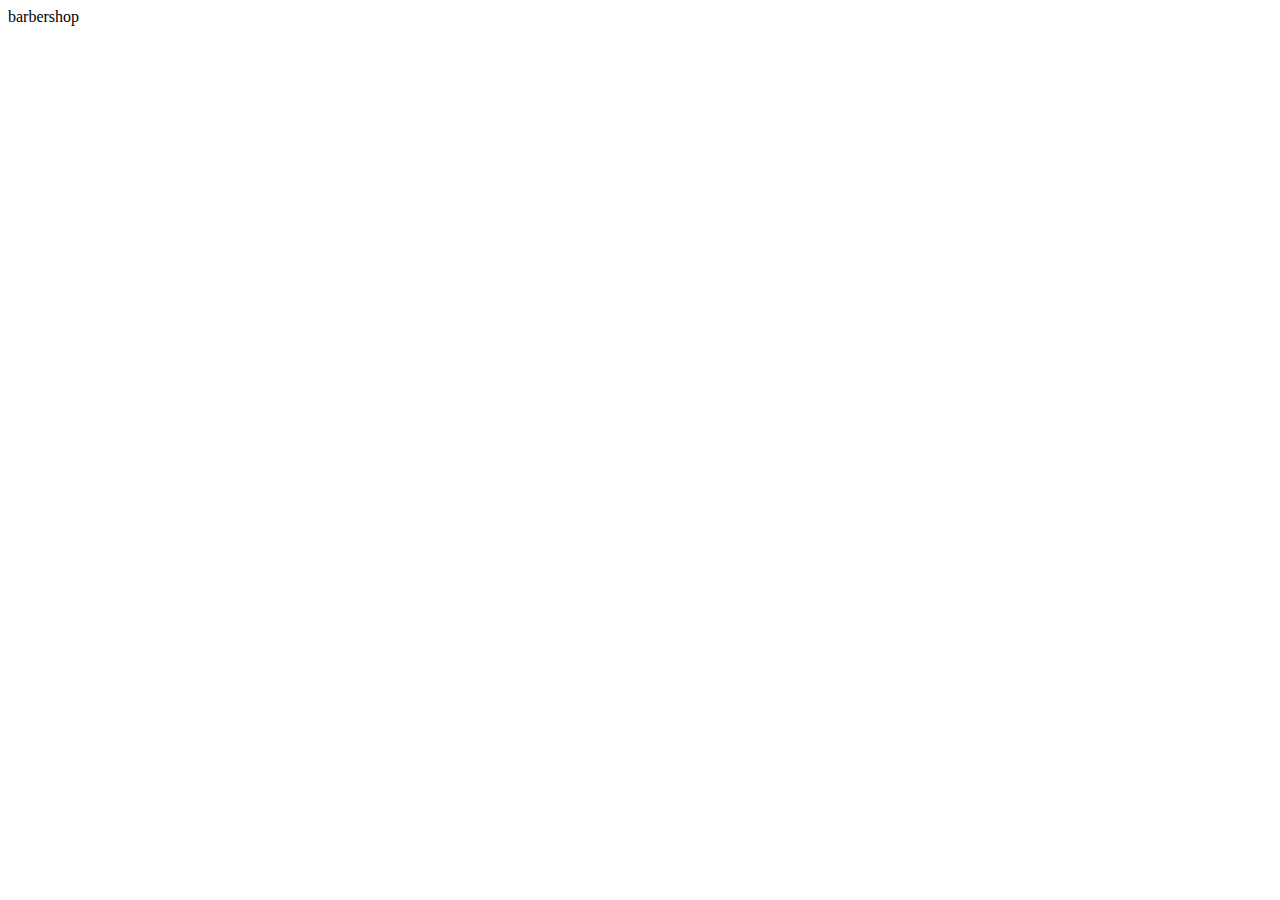
==== adaptive/index.html @ f64878c5 "Added HTML" ====
<!DOCTYPE html>
<html lang="en">
<head>
  <meta charset="UTF-8">
  <meta name="viewport" content="width=device-width, initial-scale=1.0">
  <meta http-equiv="X-UA-Compatible" content="ie=edge">
  <title>Document</title>
</head>
<body>
barbershop
</body>
</html>
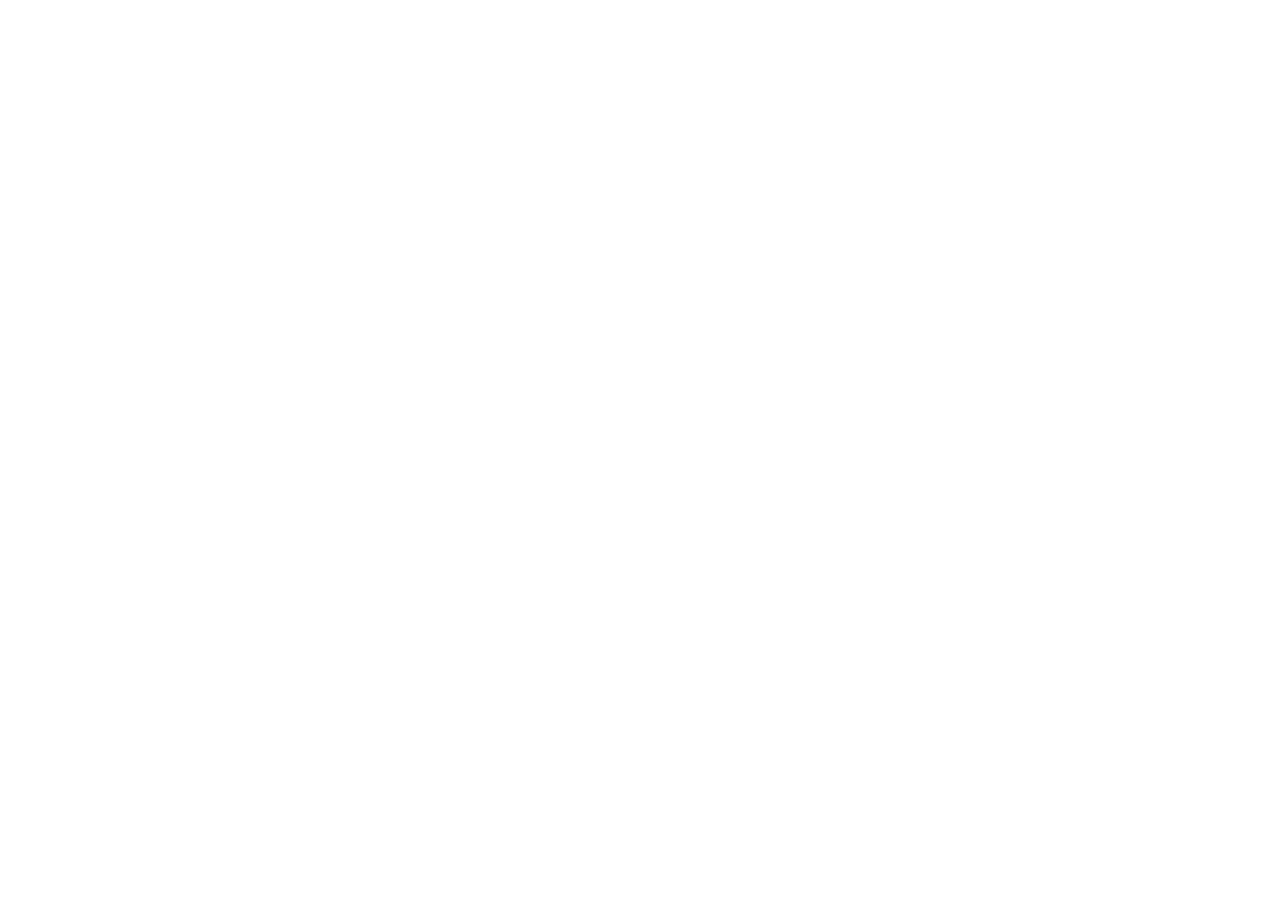
==== commit c960510e: "new block in html" ====
--- a/adaptive/index.html
+++ b/adaptive/index.html
@@ -7,6 +7,8 @@
   <title>Document</title>
 </head>
 <body>
-barbershop
+<div class="r1"></div>
+<div class="r2"></div>
+<div class="r3"></div>
 </body>
 </html>
